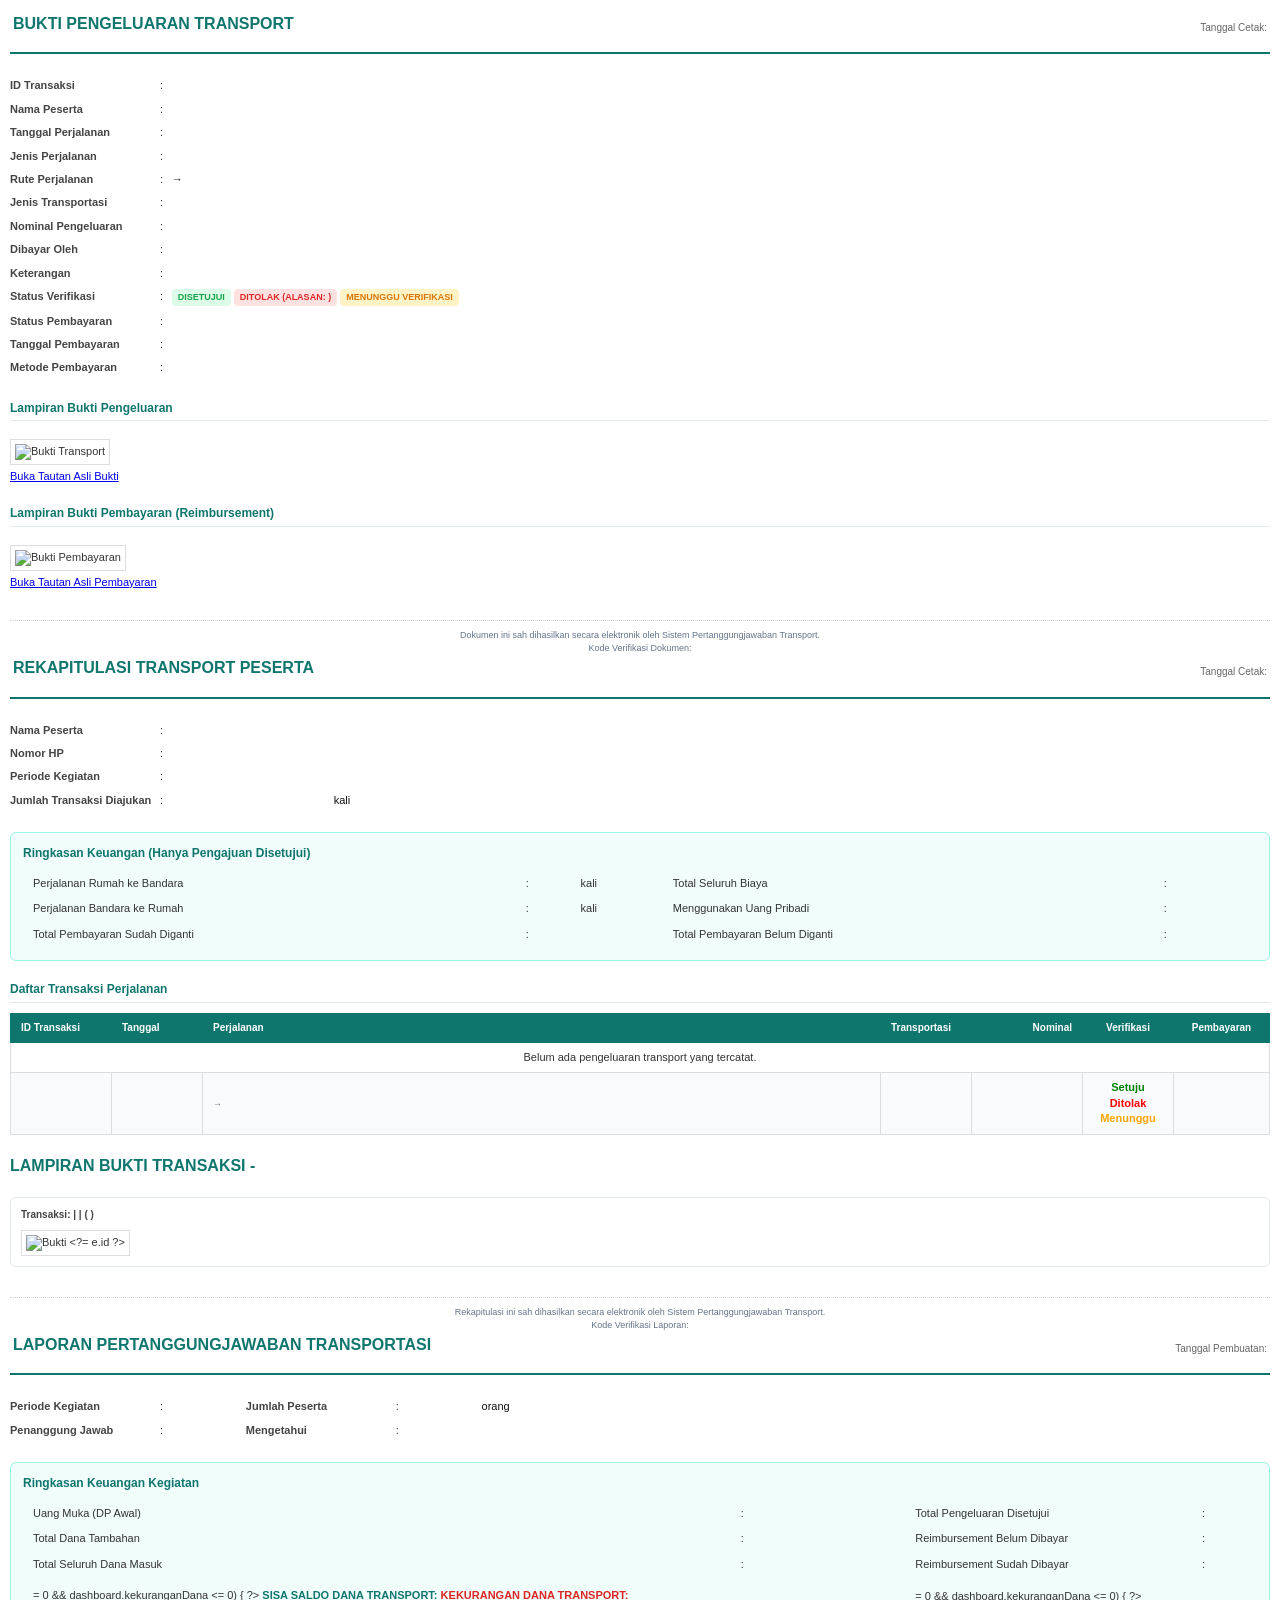
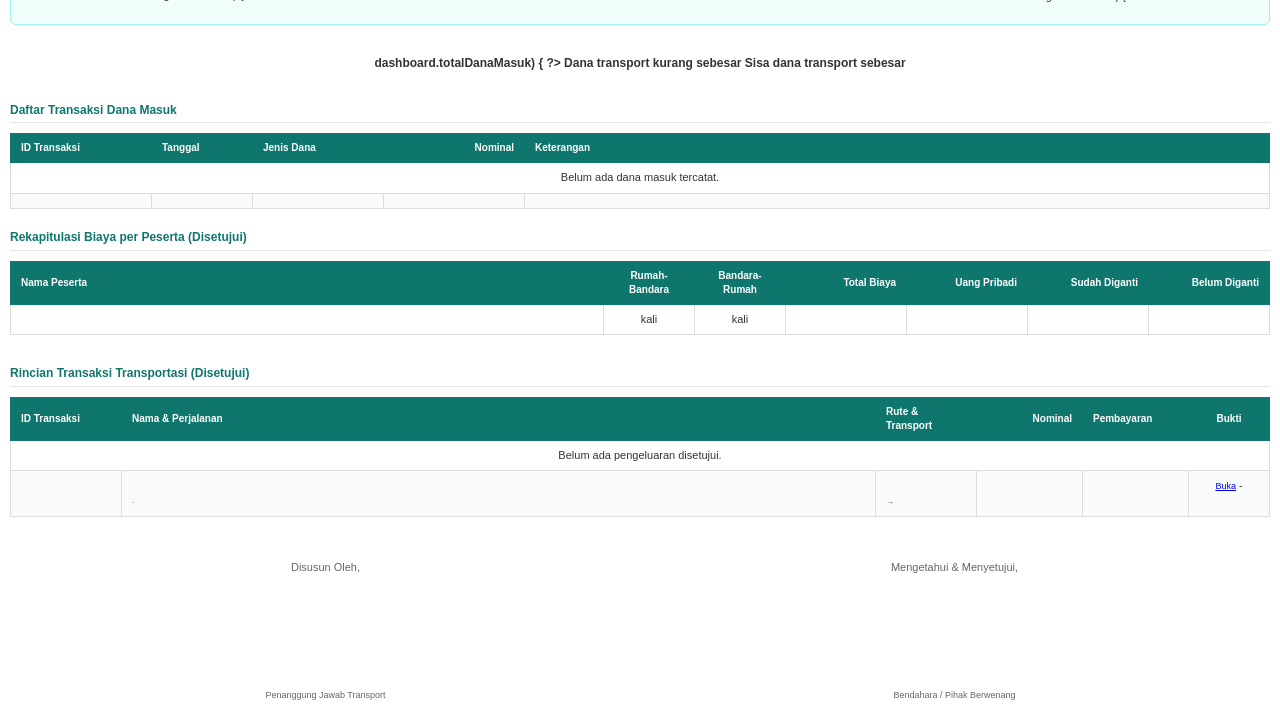
==== ReportTemplate.html @ 543dec8a "iyh" ====
<!DOCTYPE html>
<html>

<head>
  <meta charset="utf-8">
  <title>Laporan Transport</title>
  <style>
    body {
      font-family: 'Helvetica Neue', Helvetica, Arial, sans-serif;
      color: #333333;
      line-height: 1.4;
      font-size: 11px;
      margin: 0;
      padding: 10px;
    }

    .header-table {
      width: 100%;
      border-bottom: 2px solid #0f766e;
      padding-bottom: 10px;
      margin-bottom: 20px;
    }

    .title {
      font-size: 16px;
      font-weight: bold;
      color: #0f766e;
      text-transform: uppercase;
    }

    .subtitle {
      font-size: 10px;
      color: #666666;
      margin-top: 4px;
    }

    .meta-table {
      width: 100%;
      margin-bottom: 20px;
      border-collapse: collapse;
    }

    .meta-table td {
      padding: 4px 0;
      vertical-align: top;
    }

    .meta-label {
      font-weight: bold;
      width: 150px;
      color: #444444;
    }

    .meta-value {
      color: #111111;
    }

    .content-table {
      width: 100%;
      border-collapse: collapse;
      margin-bottom: 20px;
    }

    .content-table th {
      background-color: #0f766e;
      color: #ffffff;
      font-weight: bold;
      text-align: left;
      padding: 7px 10px;
      font-size: 10px;
      border: 1px solid #0f766e;
    }

    .content-table td {
      padding: 7px 10px;
      border: 1px solid #dddddd;
      vertical-align: top;
    }

    .content-table tr:nth-child(even) td {
      background-color: #f8fafc;
    }

    .summary-box {
      background-color: #f0fdfa;
      border: 1px solid #99f6e4;
      border-radius: 6px;
      padding: 12px;
      margin-bottom: 20px;
    }

    .summary-box-title {
      font-size: 12px;
      font-weight: bold;
      color: #0f766e;
      margin-bottom: 8px;
    }

    .summary-grid {
      width: 100%;
    }

    .summary-grid td {
      padding: 4px 8px;
    }

    .summary-value {
      font-size: 13px;
      font-weight: bold;
      color: #0f766e;
    }

    .proof-container {
      margin-top: 20px;
      page-break-inside: avoid;
    }

    .proof-title {
      font-size: 12px;
      font-weight: bold;
      color: #0f766e;
      border-bottom: 1px solid #e2e8f0;
      padding-bottom: 4px;
      margin-bottom: 10px;
    }

    .proof-img {
      max-width: 320px;
      max-height: 240px;
      border: 1px solid #dddddd;
      padding: 4px;
      background-color: #ffffff;
      margin-top: 8px;
    }

    .signature-table {
      width: 100%;
      margin-top: 40px;
      page-break-inside: avoid;
    }

    .signature-title {
      font-size: 11px;
      color: #666666;
      margin-bottom: 50px;
    }

    .signature-name {
      font-weight: bold;
      text-decoration: underline;
      color: #111111;
    }

    .badge {
      display: inline-block;
      padding: 2px 6px;
      border-radius: 4px;
      font-size: 9px;
      font-weight: bold;
      text-transform: uppercase;
    }

    .badge-approved {
      background-color: #dcfce7;
      color: #16a34a;
    }

    .badge-pending {
      background-color: #fef3c7;
      color: #d97706;
    }

    .badge-rejected {
      background-color: #fee2e2;
      color: #dc2626;
    }

    .page-break {
      page-break-before: always;
    }

    .text-right {
      text-align: right;
    }

    .text-center {
      text-align: center;
    }

    .verification-footer {
      margin-top: 30px;
      border-top: 1px dotted #cbd5e1;
      padding-top: 8px;
      color: #64748b;
      font-size: 9px;
      text-align: center;
    }
  </style>
</head>

<body>

  <? if (mode === 'transaction') { ?>
  <!-- ================= MODE 1: BUKTI TRANSAKSI TUNGGAL ================= -->
  <table class="header-table">
    <tr>
      <td>
        <div class="title">Bukti Pengeluaran Transport</div>
        <div class="subtitle">
          <?= settings.namaKegiatan ?>
        </div>
      </td>
      <td class="text-right">
        <div style="font-weight: bold; font-size: 12px; color: #666;">
          <?= documentNo ?>
        </div>
        <div class="subtitle">Tanggal Cetak:
          <?= todayStr ?>
        </div>
      </td>
    </tr>
  </table>

  <table class="meta-table">
    <tr>
      <td class="meta-label">ID Transaksi</td>
      <td>:</td>
      <td class="meta-value"><strong>
          <?= t.id ?>
        </strong></td>
    </tr>
    <tr>
      <td class="meta-label">Nama Peserta</td>
      <td>:</td>
      <td class="meta-value">
        <?= t.namaPeserta ?>
      </td>
    </tr>
    <tr>
      <td class="meta-label">Tanggal Perjalanan</td>
      <td>:</td>
      <td class="meta-value">
        <?= helper.formatTanggal(t.tanggalPerjalanan) ?>
      </td>
    </tr>
    <tr>
      <td class="meta-label">Jenis Perjalanan</td>
      <td>:</td>
      <td class="meta-value">
        <?= t.jenisPerjalanan ?>
      </td>
    </tr>
    <tr>
      <td class="meta-label">Rute Perjalanan</td>
      <td>:</td>
      <td class="meta-value">
        <?= t.lokasiAsal ?> &rarr;
        <?= t.lokasiTujuan ?>
      </td>
    </tr>
    <tr>
      <td class="meta-label">Jenis Transportasi</td>
      <td>:</td>
      <td class="meta-value">
        <?= t.jenisTransportasi ?>
      </td>
    </tr>
    <tr>
      <td class="meta-label">Nominal Pengeluaran</td>
      <td>:</td>
      <td class="meta-value"><strong>
          <?= helper.formatRupiah(t.nominal) ?>
        </strong></td>
    </tr>
    <tr>
      <td class="meta-label">Dibayar Oleh</td>
      <td>:</td>
      <td class="meta-value">
        <?= t.dibayarOleh ?>
      </td>
    </tr>
    <tr>
      <td class="meta-label">Keterangan</td>
      <td>:</td>
      <td class="meta-value">
        <?= t.keterangan || '-' ?>
      </td>
    </tr>
    <tr>
      <td class="meta-label">Status Verifikasi</td>
      <td>:</td>
      <td class="meta-value">
        <? if (t.statusVerifikasi === 'Disetujui') { ?>
        <span class="badge badge-approved">Disetujui</span>
        <? } else if (t.statusVerifikasi === 'Ditolak') { ?>
        <span class="badge badge-rejected">Ditolak (Alasan:
          <?= t.alasanPenolakan ?>)
        </span>
        <? } else { ?>
        <span class="badge badge-pending">Menunggu Verifikasi</span>
        <? } ?>
      </td>
    </tr>
    <tr>
      <td class="meta-label">Status Pembayaran</td>
      <td>:</td>
      <td class="meta-value">
        <span
          class="badge <?= t.statusPembayaran === 'Sudah Dibayar' ? 'badge-approved' : (t.statusPembayaran === 'Belum Dibayar' ? 'badge-pending' : '') ?>">
          <?= t.statusPembayaran ?>
        </span>
      </td>
    </tr>
    <? if (t.statusPembayaran === 'Sudah Dibayar') { ?>
    <tr>
      <td class="meta-label">Tanggal Pembayaran</td>
      <td>:</td>
      <td class="meta-value">
        <?= helper.formatTanggal(t.tanggalPembayaran) ?>
      </td>
    </tr>
    <tr>
      <td class="meta-label">Metode Pembayaran</td>
      <td>:</td>
      <td class="meta-value">
        <?= t.metodePembayaran ?>
      </td>
    </tr>
    <? } ?>
  </table>

  <? if (t.linkBukti) { ?>
  <div class="proof-container">
    <div class="proof-title">Lampiran Bukti Pengeluaran</div>
    <div>
      <!-- Embed image if it is an image -->
      <img class="proof-img" src="<?= helper.getDirectViewUrl(t.linkBukti) ?>" alt="Bukti Transport">
      <div style="margin-top: 4px;"><a href="<?= t.linkBukti ?>" target="_blank">Buka Tautan Asli Bukti</a></div>
    </div>
  </div>
  <? } ?>

  <? if (t.statusPembayaran === 'Sudah Dibayar' && t.linkBuktiPembayaran) { ?>
  <div class="proof-container">
    <div class="proof-title">Lampiran Bukti Pembayaran (Reimbursement)</div>
    <div>
      <img class="proof-img" src="<?= helper.getDirectViewUrl(t.linkBuktiPembayaran) ?>" alt="Bukti Pembayaran">
      <div style="margin-top: 4px;"><a href="<?= t.linkBuktiPembayaran ?>" target="_blank">Buka Tautan Asli
          Pembayaran</a></div>
    </div>
  </div>
  <? } ?>

  <div class="verification-footer">
    Dokumen ini sah dihasilkan secara elektronik oleh Sistem Pertanggungjawaban Transport.<br>
    Kode Verifikasi Dokumen: <strong>
      <?= verificationCode ?>
    </strong>
  </div>

  <? } else if (mode === 'participant_recap') { ?>
  <!-- ================= MODE 2: REKAPITULASI PER PESERTA ================= -->
  <table class="header-table">
    <tr>
      <td>
        <div class="title">Rekapitulasi Transport Peserta</div>
        <div class="subtitle">
          <?= settings.namaKegiatan ?>
        </div>
      </td>
      <td class="text-right">
        <div style="font-weight: bold; font-size: 12px; color: #666;">
          <?= participant.id ?>
        </div>
        <div class="subtitle">Tanggal Cetak:
          <?= todayStr ?>
        </div>
      </td>
    </tr>
  </table>

  <table class="meta-table">
    <tr>
      <td class="meta-label">Nama Peserta</td>
      <td>:</td>
      <td class="meta-value"><strong>
          <?= participant.nama ?>
        </strong></td>
    </tr>
    <tr>
      <td class="meta-label">Nomor HP</td>
      <td>:</td>
      <td class="meta-value">
        <?= participant.nohp ?>
      </td>
    </tr>
    <tr>
      <td class="meta-label">Periode Kegiatan</td>
      <td>:</td>
      <td class="meta-value">
        <?= settings.tanggalKegiatan ?>
      </td>
    </tr>
    <tr>
      <td class="meta-label">Jumlah Transaksi Diajukan</td>
      <td>:</td>
      <td class="meta-value">
        <?= recap.transactionCount ?> kali
      </td>
    </tr>
  </table>

  <div class="summary-box">
    <div class="summary-box-title">Ringkasan Keuangan (Hanya Pengajuan Disetujui)</div>
    <table class="summary-grid">
      <tr>
        <td>Perjalanan Rumah ke Bandara</td>
        <td>:</td>
        <td>
          <?= recap.toAirport ?> kali
        </td>
        <td>Total Seluruh Biaya</td>
        <td>:</td>
        <td class="summary-value">
          <?= helper.formatRupiah(recap.totalCost) ?>
        </td>
      </tr>
      <tr>
        <td>Perjalanan Bandara ke Rumah</td>
        <td>:</td>
        <td>
          <?= recap.fromAirport ?> kali
        </td>
        <td>Menggunakan Uang Pribadi</td>
        <td>:</td>
        <td>
          <?= helper.formatRupiah(recap.personalPaid) ?>
        </td>
      </tr>
      <tr>
        <td>Total Pembayaran Sudah Diganti</td>
        <td>:</td>
        <td class="text-success" style="font-weight: bold;">
          <?= helper.formatRupiah(recap.rereimbursed || recap.reimbursed) ?>
        </td>
        <td>Total Pembayaran Belum Diganti</td>
        <td>:</td>
        <td class="text-danger" style="font-weight: bold;">
          <?= helper.formatRupiah(recap.unpaid) ?>
        </td>
      </tr>
    </table>
  </div>

  <div class="proof-title">Daftar Transaksi Perjalanan</div>
  <table class="content-table">
    <thead>
      <tr>
        <th style="width: 80px;">ID Transaksi</th>
        <th style="width: 70px;">Tanggal</th>
        <th>Perjalanan</th>
        <th style="width: 70px;">Transportasi</th>
        <th style="width: 90px; text-align: right;">Nominal</th>
        <th style="width: 70px; text-align: center;">Verifikasi</th>
        <th style="width: 75px; text-align: center;">Pembayaran</th>
      </tr>
    </thead>
    <tbody>
      <? if (expenses.length === 0) { ?>
      <tr>
        <td colspan="7" class="text-center">Belum ada pengeluaran transport yang tercatat.</td>
      </tr>
      <? } else { ?>
      <? for (var i = 0; i < expenses.length; i++) { ?>
      <? var e = expenses[i]; ?>
      <tr>
        <td>
          <?= e.id ?>
        </td>
        <td>
          <?= helper.formatTanggal(e.tanggalPerjalanan) ?>
        </td>
        <td>
          <strong>
            <?= e.jenisPerjalanan ?>
          </strong><br>
          <span style="font-size: 9px; color: #666;">
            <?= e.lokasiAsal ?> &rarr;
            <?= e.lokasiTujuan ?>
          </span>
        </td>
        <td>
          <?= e.jenisTransportasi ?>
        </td>
        <td class="text-right">
          <?= helper.formatRupiah(e.nominal) ?>
        </td>
        <td class="text-center">
          <? if (e.statusVerifikasi === 'Disetujui') { ?>
          <span style="color: green; font-weight: bold;">Setuju</span>
          <? } else if (e.statusVerifikasi === 'Ditolak') { ?>
          <span style="color: red; font-weight: bold;">Ditolak</span>
          <? } else { ?>
          <span style="color: orange; font-weight: bold;">Menunggu</span>
          <? } ?>
        </td>
        <td class="text-center" style="font-size: 9px;">
          <?= e.statusPembayaran ?>
        </td>
      </tr>
      <? } ?>
      <? } ?>
    </tbody>
  </table>

  <!-- Lampiran Bukti-Bukti di Halaman Baru -->
  <? var hasImages = expenses.some(function(exp) { return exp.linkBukti; }); ?>
  <? if (hasImages) { ?>
  <div class="page-break"></div>
  <div class="title" style="margin-bottom: 20px;">Lampiran Bukti Transaksi -
    <?= participant.nama ?>
  </div>
  <? for (var i = 0; i < expenses.length; i++) { ?>
  <? var e = expenses[i]; ?>
  <? if (e.linkBukti) { ?>
  <div class="proof-container"
    style="border: 1px solid #e2e8f0; padding: 10px; border-radius: 6px; margin-bottom: 15px;">
    <div style="font-weight: bold; font-size: 10px; color: #444;">
      Transaksi:
      <?= e.id ?> |
      <?= helper.formatTanggal(e.tanggalPerjalanan) ?> |
      <?= e.jenisPerjalanan ?> (
      <?= helper.formatRupiah(e.nominal) ?>)
    </div>
    <img class="proof-img" src="<?= helper.getDirectViewUrl(e.linkBukti) ?>" alt="Bukti <?= e.id ?>">
  </div>
  <? } ?>
  <? } ?>
  <? } ?>

  <div class="verification-footer">
    Rekapitulasi ini sah dihasilkan secara elektronik oleh Sistem Pertanggungjawaban Transport.<br>
    Kode Verifikasi Laporan: <strong>
      <?= verificationCode ?>
    </strong>
  </div>

  <? } else if (mode === 'final_report') { ?>
  <!-- ================= MODE 3: LAPORAN PERTANGGUNGJAWABAN UTAMA (ADMIN) ================= -->
  <table class="header-table">
    <tr>
      <td>
        <div class="title">Laporan Pertanggungjawaban Transportasi</div>
        <div style="font-size: 13px; font-weight: bold; color: #444; margin-top: 4px;">
          <?= settings.namaKegiatan ?>
        </div>
      </td>
      <td class="text-right">
        <div style="font-weight: bold; font-size: 12px; color: #666;">
          <?= reportNo ?>
        </div>
        <div class="subtitle">Tanggal Pembuatan:
          <?= todayStr ?>
        </div>
      </td>
    </tr>
  </table>

  <table class="meta-table">
    <tr>
      <td class="meta-label">Periode Kegiatan</td>
      <td>:</td>
      <td class="meta-value">
        <?= settings.tanggalKegiatan ?>
      </td>
      <td class="meta-label">Jumlah Peserta</td>
      <td>:</td>
      <td class="meta-value">
        <?= dashboard.jumlahPeserta ?> orang
      </td>
    </tr>
    <tr>
      <td class="meta-label">Penanggung Jawab</td>
      <td>:</td>
      <td class="meta-value">
        <?= settings.penanggungJawab ?>
      </td>
      <td class="meta-label">Mengetahui</td>
      <td>:</td>
      <td class="meta-value">
        <?= settings.mengetahui ?>
      </td>
    </tr>
  </table>

  <div class="summary-box">
    <div class="summary-box-title">Ringkasan Keuangan Kegiatan</div>
    <table class="summary-grid">
      <tr>
        <td>Uang Muka (DP Awal)</td>
        <td>:</td>
        <td><strong>
            <?= helper.formatRupiah(dashboard.dpAwal) ?>
          </strong></td>
        <td>Total Pengeluaran Disetujui</td>
        <td>:</td>
        <td class="summary-value" style="color: #444;">
          <?= helper.formatRupiah(dashboard.totalDisetujui) ?>
        </td>
      </tr>
      <tr>
        <td>Total Dana Tambahan</td>
        <td>:</td>
        <td><strong>
            <?= helper.formatRupiah(dashboard.totalTambahan) ?>
          </strong></td>
        <td>Reimbursement Belum Dibayar</td>
        <td>:</td>
        <td class="text-danger" style="font-weight: bold;">
          <?= helper.formatRupiah(dashboard.totalBelumBayar) ?>
        </td>
      </tr>
      <tr>
        <td>Total Seluruh Dana Masuk</td>
        <td>:</td>
        <td style="color: var(--primary); font-weight: bold;">
          <?= helper.formatRupiah(dashboard.totalDanaMasuk) ?>
        </td>
        <td>Reimbursement Sudah Dibayar</td>
        <td>:</td>
        <td class="text-success" style="font-weight: bold;">
          <?= helper.formatRupiah(dashboard.totalSudahBayar) ?>
        </td>
      </tr>
      <tr style="border-top: 1px solid #cbd5e1;">
        <td colspan="3" style="padding-top: 8px;">
          <? if (dashboard.saldoDana >= 0 && dashboard.kekuranganDana <= 0) { ?>
          <span style="color: #0f766e; font-weight: bold;">SISA SALDO DANA TRANSPORT:</span>
          <? } else { ?>
          <span style="color: #dc2626; font-weight: bold;">KEKURANGAN DANA TRANSPORT:</span>
          <? } ?>
        </td>
        <td colspan="3" style="padding-top: 8px;">
          <? if (dashboard.saldoDana >= 0 && dashboard.kekuranganDana <= 0) { ?>
          <span class="summary-value" style="font-size: 14px;">
            <?= helper.formatRupiah(dashboard.saldoDana) ?>
          </span>
          <? } else { ?>
          <span class="summary-value" style="font-size: 14px; color: #dc2626;">
            <?= helper.formatRupiah(dashboard.kekuranganDana) ?>
          </span>
          <? } ?>
        </td>
      </tr>
    </table>
  </div>

  <!-- TAMPILAN NOTIFIKASI KEKURANGAN/SISA DANA -->
  <div
    style="margin-bottom: 20px; padding: 10px; border-radius: 6px; text-align: center; font-weight: bold; font-size: 12px;
      <?= (dashboard.totalDisetujui > dashboard.totalDanaMasuk) ? 'background-color: #fee2e2; color: #dc2626; border: 1px solid #fca5a5;' : 'background-color: #e6fffa; color: #0f766e; border: 1px solid #a7f3d0;' ?>">
    <? if (dashboard.totalDisetujui > dashboard.totalDanaMasuk) { ?>
    Dana transport kurang sebesar
    <?= helper.formatRupiah(dashboard.totalDisetujui - dashboard.totalDanaMasuk) ?>
    <? } else { ?>
    Sisa dana transport sebesar
    <?= helper.formatRupiah(dashboard.totalDanaMasuk - dashboard.totalDisetujui) ?>
    <? } ?>
  </div>

  <!-- DANA MASUK TABLE -->
  <div class="proof-title">Daftar Transaksi Dana Masuk</div>
  <table class="content-table">
    <thead>
      <tr>
        <th style="width: 120px;">ID Transaksi</th>
        <th style="width: 80px;">Tanggal</th>
        <th style="width: 110px;">Jenis Dana</th>
        <th style="width: 120px; text-align: right;">Nominal</th>
        <th>Keterangan</th>
      </tr>
    </thead>
    <tbody>
      <? if (funds.length === 0) { ?>
      <tr>
        <td colspan="5" class="text-center">Belum ada dana masuk tercatat.</td>
      </tr>
      <? } else { ?>
      <? for (var i = 0; i < funds.length; i++) { ?>
      <tr>
        <td>
          <?= funds[i].id ?>
        </td>
        <td>
          <?= helper.formatTanggal(funds[i].tanggal) ?>
        </td>
        <td>
          <?= funds[i].jenisDana ?>
        </td>
        <td class="text-right">
          <?= helper.formatRupiah(funds[i].nominal) ?>
        </td>
        <td>
          <?= funds[i].keterangan || '-' ?>
        </td>
      </tr>
      <? } ?>
      <? } ?>
    </tbody>
  </table>

  <div class="page-break"></div>

  <!-- REKAP PER PESERTA TABLE -->
  <div class="proof-title">Rekapitulasi Biaya per Peserta (Disetujui)</div>
  <table class="content-table">
    <thead>
      <tr>
        <th>Nama Peserta</th>
        <th style="width: 70px; text-align: center;">Rumah-Bandara</th>
        <th style="width: 70px; text-align: center;">Bandara-Rumah</th>
        <th style="width: 100px; text-align: right;">Total Biaya</th>
        <th style="width: 100px; text-align: right;">Uang Pribadi</th>
        <th style="width: 100px; text-align: right;">Sudah Diganti</th>
        <th style="width: 100px; text-align: right;">Belum Diganti</th>
      </tr>
    </thead>
    <tbody>
      <? for (var i = 0; i < recaps.length; i++) { ?>
      <tr>
        <td><strong>
            <?= recaps[i].nama ?>
          </strong></td>
        <td class="text-center">
          <?= recaps[i].toAirport ?> kali
        </td>
        <td class="text-center">
          <?= recaps[i].fromAirport ?> kali
        </td>
        <td class="text-right">
          <?= helper.formatRupiah(recaps[i].totalCost) ?>
        </td>
        <td class="text-right">
          <?= helper.formatRupiah(recaps[i].personalPaid) ?>
        </td>
        <td class="text-right" style="color: green;">
          <?= helper.formatRupiah(recaps[i].reimbursed) ?>
        </td>
        <td class="text-right" style="color: red;">
          <?= helper.formatRupiah(recaps[i].unpaid) ?>
        </td>
      </tr>
      <? } ?>
    </tbody>
  </table>

  <!-- TRANSAKSI RINCI TABLE -->
  <div class="proof-title" style="margin-top: 30px;">Rincian Transaksi Transportasi (Disetujui)</div>
  <table class="content-table">
    <thead>
      <tr>
        <th style="width: 90px;">ID Transaksi</th>
        <th>Nama & Perjalanan</th>
        <th style="width: 80px;">Rute & Transport</th>
        <th style="width: 85px; text-align: right;">Nominal</th>
        <th style="width: 85px;">Pembayaran</th>
        <th style="width: 60px; text-align: center;">Bukti</th>
      </tr>
    </thead>
    <tbody>
      <? if (expenses.length === 0) { ?>
      <tr>
        <td colspan="6" class="text-center">Belum ada pengeluaran disetujui.</td>
      </tr>
      <? } else { ?>
      <? for (var i = 0; i < expenses.length; i++) { ?>
      <? var e = expenses[i]; ?>
      <tr>
        <td>
          <?= e.id ?>
        </td>
        <td>
          <strong>
            <?= e.namaPeserta ?>
          </strong><br>
          <span style="font-size: 9px; color: #666;">
            <?= helper.formatTanggal(e.tanggalPerjalanan) ?> &middot;
            <?= e.jenisPerjalanan ?>
          </span>
        </td>
        <td>
          <?= e.jenisTransportasi ?><br>
          <span style="font-size: 8px; color: #666;">
            <?= e.lokasiAsal ?> &rarr;
            <?= e.lokasiTujuan ?>
          </span>
        </td>
        <td class="text-right">
          <?= helper.formatRupiah(e.nominal) ?>
        </td>
        <td>
          <span style="font-size: 9px; font-weight: bold;">
            <?= e.statusPembayaran ?>
          </span>
          <? if (e.statusPembayaran === 'Sudah Dibayar') { ?>
          <br><span style="font-size: 8px; color: #666;">
            <?= e.metodePembayaran ?>
          </span>
          <? } ?>
        </td>
        <td class="text-center">
          <? if (e.linkBukti) { ?>
          <a href="<?= e.linkBukti ?>" target="_blank" style="font-size: 9px;">Buka</a>
          <? } else { ?>
          -
          <? } ?>
        </td>
      </tr>
      <? } ?>
      <? } ?>
    </tbody>
  </table>

  <!-- SIGNATURES -->
  <table class="signature-table">
    <tr>
      <td style="width: 50%; text-align: center;">
        <div class="signature-title">Disusun Oleh,</div>
        <div style="height: 60px;"></div>
        <div class="signature-name">
          <?= settings.penanggungJawab ?>
        </div>
        <div style="font-size: 9px; color: #666; margin-top: 4px;">Penanggung Jawab Transport</div>
      </td>
      <td style="width: 50%; text-align: center;">
        <div class="signature-title">Mengetahui & Menyetujui,</div>
        <div style="height: 60px;"></div>
        <div class="signature-name">
          <?= settings.mengetahui ?>
        </div>
        <div style="font-size: 9px; color: #666; margin-top: 4px;">Bendahara / Pihak Berwenang</div>
      </td>
    </tr>
  </table>

  <? } ?>

</body>

</html>
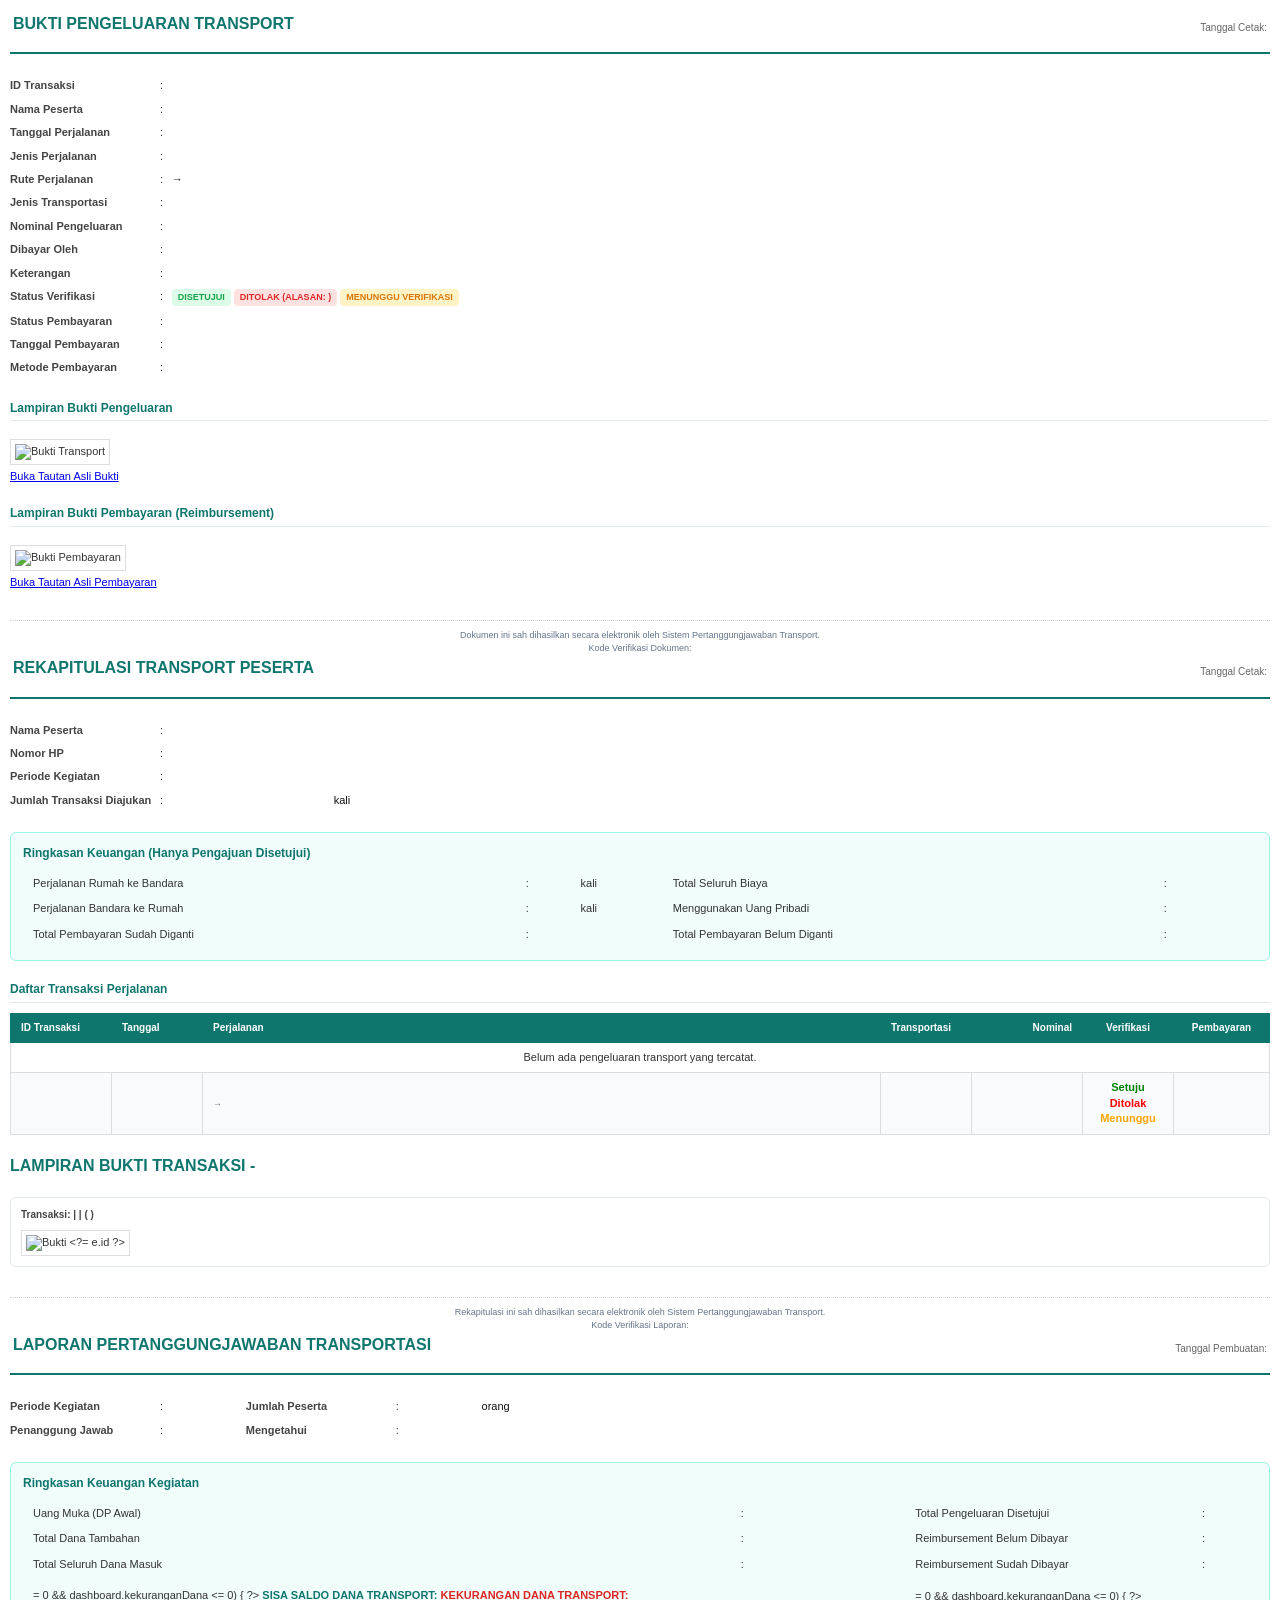
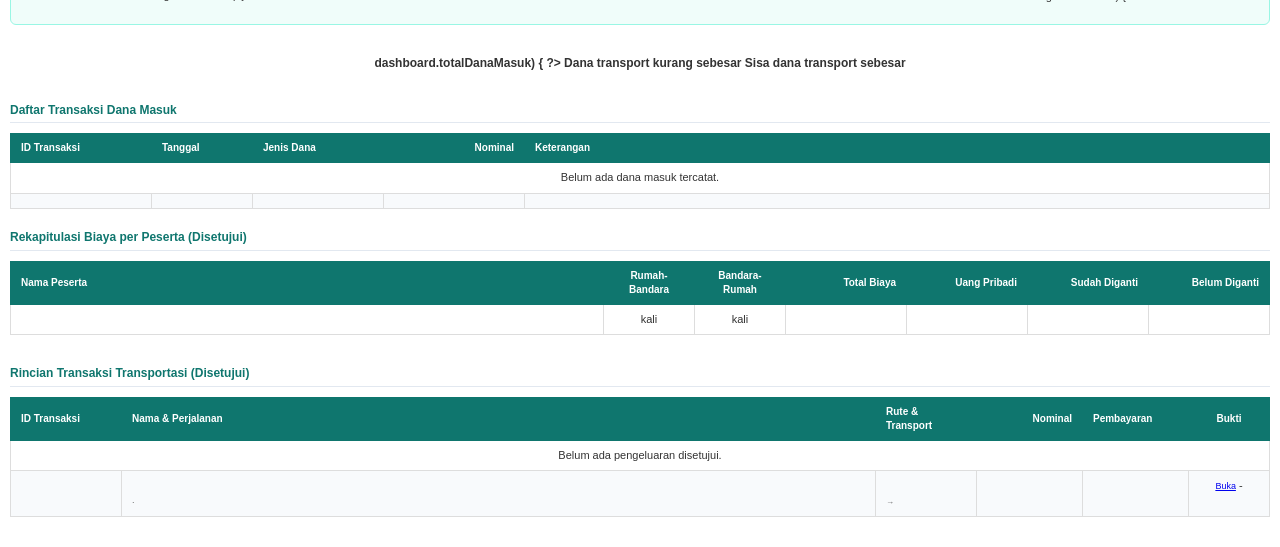
==== commit fe4afa7e: "Hapus kolom tanda tangan dari PDF" ====
--- a/ReportTemplate.html
+++ b/ReportTemplate.html
@@ -821,27 +821,7 @@
     </tbody>
   </table>
 
-  <!-- SIGNATURES -->
-  <table class="signature-table">
-    <tr>
-      <td style="width: 50%; text-align: center;">
-        <div class="signature-title">Disusun Oleh,</div>
-        <div style="height: 60px;"></div>
-        <div class="signature-name">
-          <?= settings.penanggungJawab ?>
-        </div>
-        <div style="font-size: 9px; color: #666; margin-top: 4px;">Penanggung Jawab Transport</div>
-      </td>
-      <td style="width: 50%; text-align: center;">
-        <div class="signature-title">Mengetahui & Menyetujui,</div>
-        <div style="height: 60px;"></div>
-        <div class="signature-name">
-          <?= settings.mengetahui ?>
-        </div>
-        <div style="font-size: 9px; color: #666; margin-top: 4px;">Bendahara / Pihak Berwenang</div>
-      </td>
-    </tr>
-  </table>
+
 
   <? } ?>
 
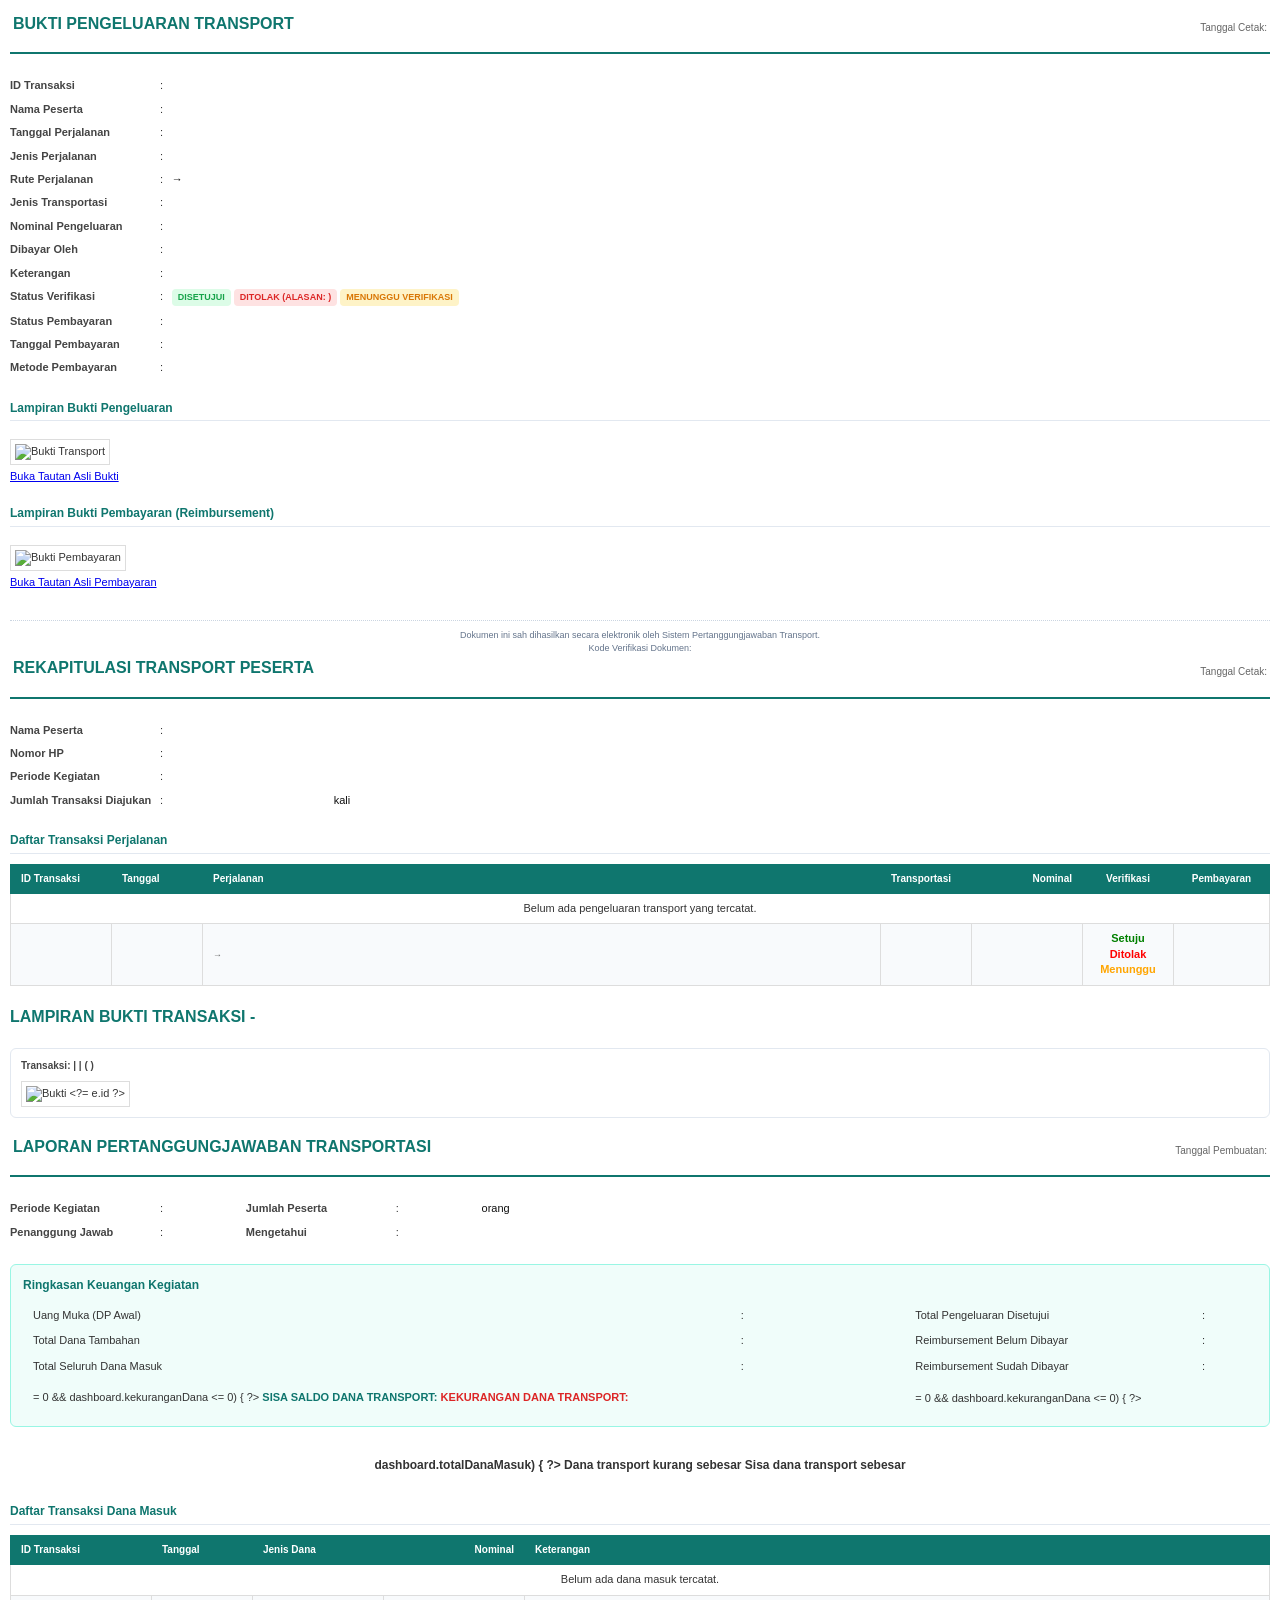
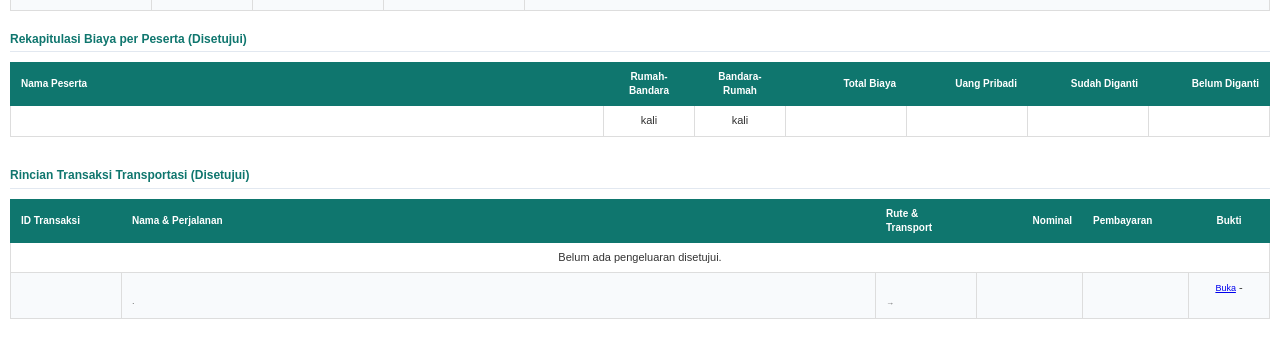
==== commit 2b61704d: "Sederhanakan login, perbaiki bug modal admin, hapus ttd & ringkasan di print, tambah Maxim" ====
--- a/ReportTemplate.html
+++ b/ReportTemplate.html
@@ -410,47 +410,7 @@
     </tr>
   </table>
 
-  <div class="summary-box">
-    <div class="summary-box-title">Ringkasan Keuangan (Hanya Pengajuan Disetujui)</div>
-    <table class="summary-grid">
-      <tr>
-        <td>Perjalanan Rumah ke Bandara</td>
-        <td>:</td>
-        <td>
-          <?= recap.toAirport ?> kali
-        </td>
-        <td>Total Seluruh Biaya</td>
-        <td>:</td>
-        <td class="summary-value">
-          <?= helper.formatRupiah(recap.totalCost) ?>
-        </td>
-      </tr>
-      <tr>
-        <td>Perjalanan Bandara ke Rumah</td>
-        <td>:</td>
-        <td>
-          <?= recap.fromAirport ?> kali
-        </td>
-        <td>Menggunakan Uang Pribadi</td>
-        <td>:</td>
-        <td>
-          <?= helper.formatRupiah(recap.personalPaid) ?>
-        </td>
-      </tr>
-      <tr>
-        <td>Total Pembayaran Sudah Diganti</td>
-        <td>:</td>
-        <td class="text-success" style="font-weight: bold;">
-          <?= helper.formatRupiah(recap.rereimbursed || recap.reimbursed) ?>
-        </td>
-        <td>Total Pembayaran Belum Diganti</td>
-        <td>:</td>
-        <td class="text-danger" style="font-weight: bold;">
-          <?= helper.formatRupiah(recap.unpaid) ?>
-        </td>
-      </tr>
-    </table>
-  </div>
+
 
   <div class="proof-title">Daftar Transaksi Perjalanan</div>
   <table class="content-table">
@@ -538,12 +498,7 @@
   <? } ?>
   <? } ?>
 
-  <div class="verification-footer">
-    Rekapitulasi ini sah dihasilkan secara elektronik oleh Sistem Pertanggungjawaban Transport.<br>
-    Kode Verifikasi Laporan: <strong>
-      <?= verificationCode ?>
-    </strong>
-  </div>
+
 
   <? } else if (mode === 'final_report') { ?>
   <!-- ================= MODE 3: LAPORAN PERTANGGUNGJAWABAN UTAMA (ADMIN) ================= -->
